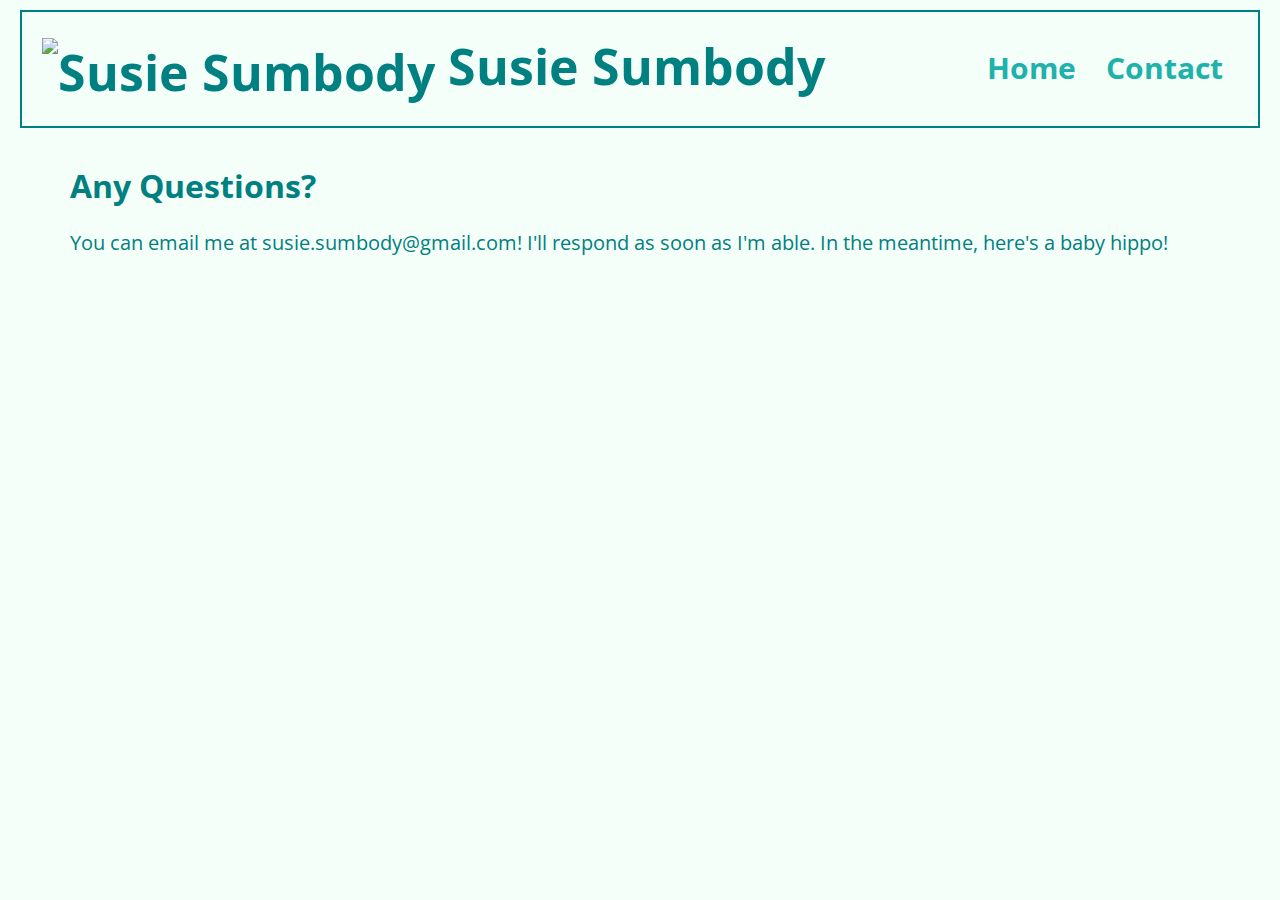
==== contact.html @ 2c189b2e "Add files via upload" ====
<!DOCTYPE html>
<html lang="en-US">
<head>
  <link href='https://fonts.googleapis.com/css?family=Open Sans Condensed:300,700' rel='stylesheet'>
  <link rel="stylesheet" type="text/css" href="styles.css">
  <title>About Me</title>
</head>
<body>
  <div id="header">
    <img id="profile-pic" src="https://s-media-cache-ak0.pinimg.com/564x/6c/da/e3/6cdae3b0ec64946d4b49ef1907030da1.jpg" alt="Susie Sumbody" /> Susie Sumbody
    <span id="navigation">
      <a href="contact.html">Contact</a>
      <a href="hello.html">Home</a>
    </span>
  </div>

  <div class="content">
    <h1>Any Questions?</h1>
    <p>
      You can email me at susie.sumbody@gmail.com! I'll respond as soon as I'm able. In the meantime, here's a baby hippo!
    </p>
    <p>
      <iframe id="fiona-gif" src="https://giphy.com/embed/x4Hp8iOErcUlW" width="480" height="270" frameBorder="0"></iframe>
    </p>
  </div>
</body>
---- styles.css ----
body {
  background-color: mintcream;
  color: teal;
  font-family: 'Open Sans Condensed', sans-serif;
  margin: 10px 20px 10px 20px;
}

h1 {
  style= "color:lightseagreen;
  font-size: 36px;
}

p, li {
  font-size: 20px;
}

a {
  color: lightseagreen;
}

#header {
  border: 2px solid teal;
  padding: 20px;
  font-size: 50px;
  font-weight: bold;
}

#navigation a {
  float: right;
  text-align: center;
  padding: 15px;
  font-size: 30px;
  text-decoration: none;
}

#profile-pic {
  height: 70px;
  vertical-align: middle;
}

.content {
  padding: 15px 50px 15px 50px;
}

#bio {
  border-bottom: 1px solid teal;
}

#scratch-project {
  width: 700px;
}
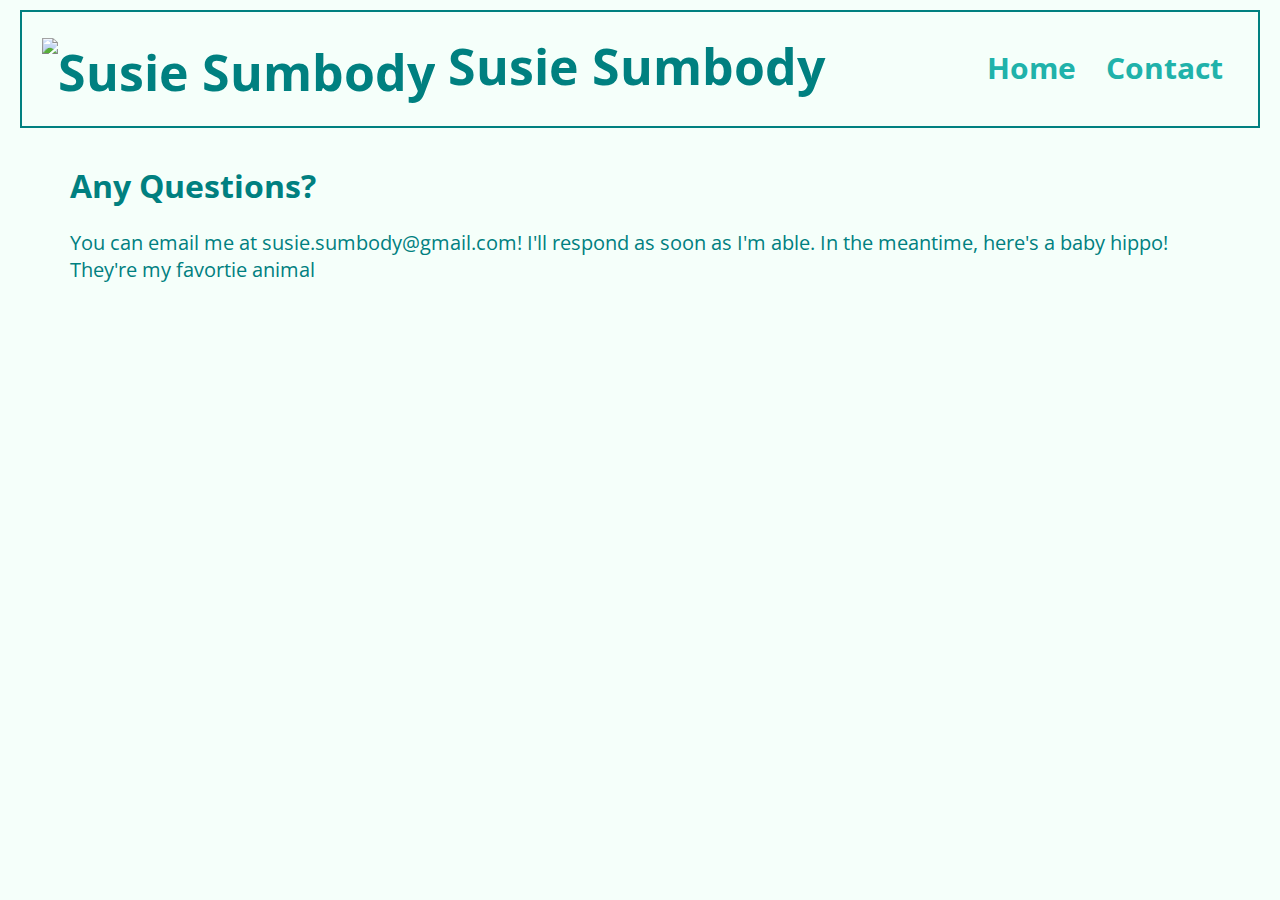
==== commit ed0138d6: "Update contact.html" ====
--- a/contact.html
+++ b/contact.html
@@ -17,7 +17,7 @@
   <div class="content">
     <h1>Any Questions?</h1>
     <p>
-      You can email me at susie.sumbody@gmail.com! I'll respond as soon as I'm able. In the meantime, here's a baby hippo!
+      You can email me at susie.sumbody@gmail.com! I'll respond as soon as I'm able. In the meantime, here's a baby hippo! They're my favortie animal
     </p>
     <p>
       <iframe id="fiona-gif" src="https://giphy.com/embed/x4Hp8iOErcUlW" width="480" height="270" frameBorder="0"></iframe>
